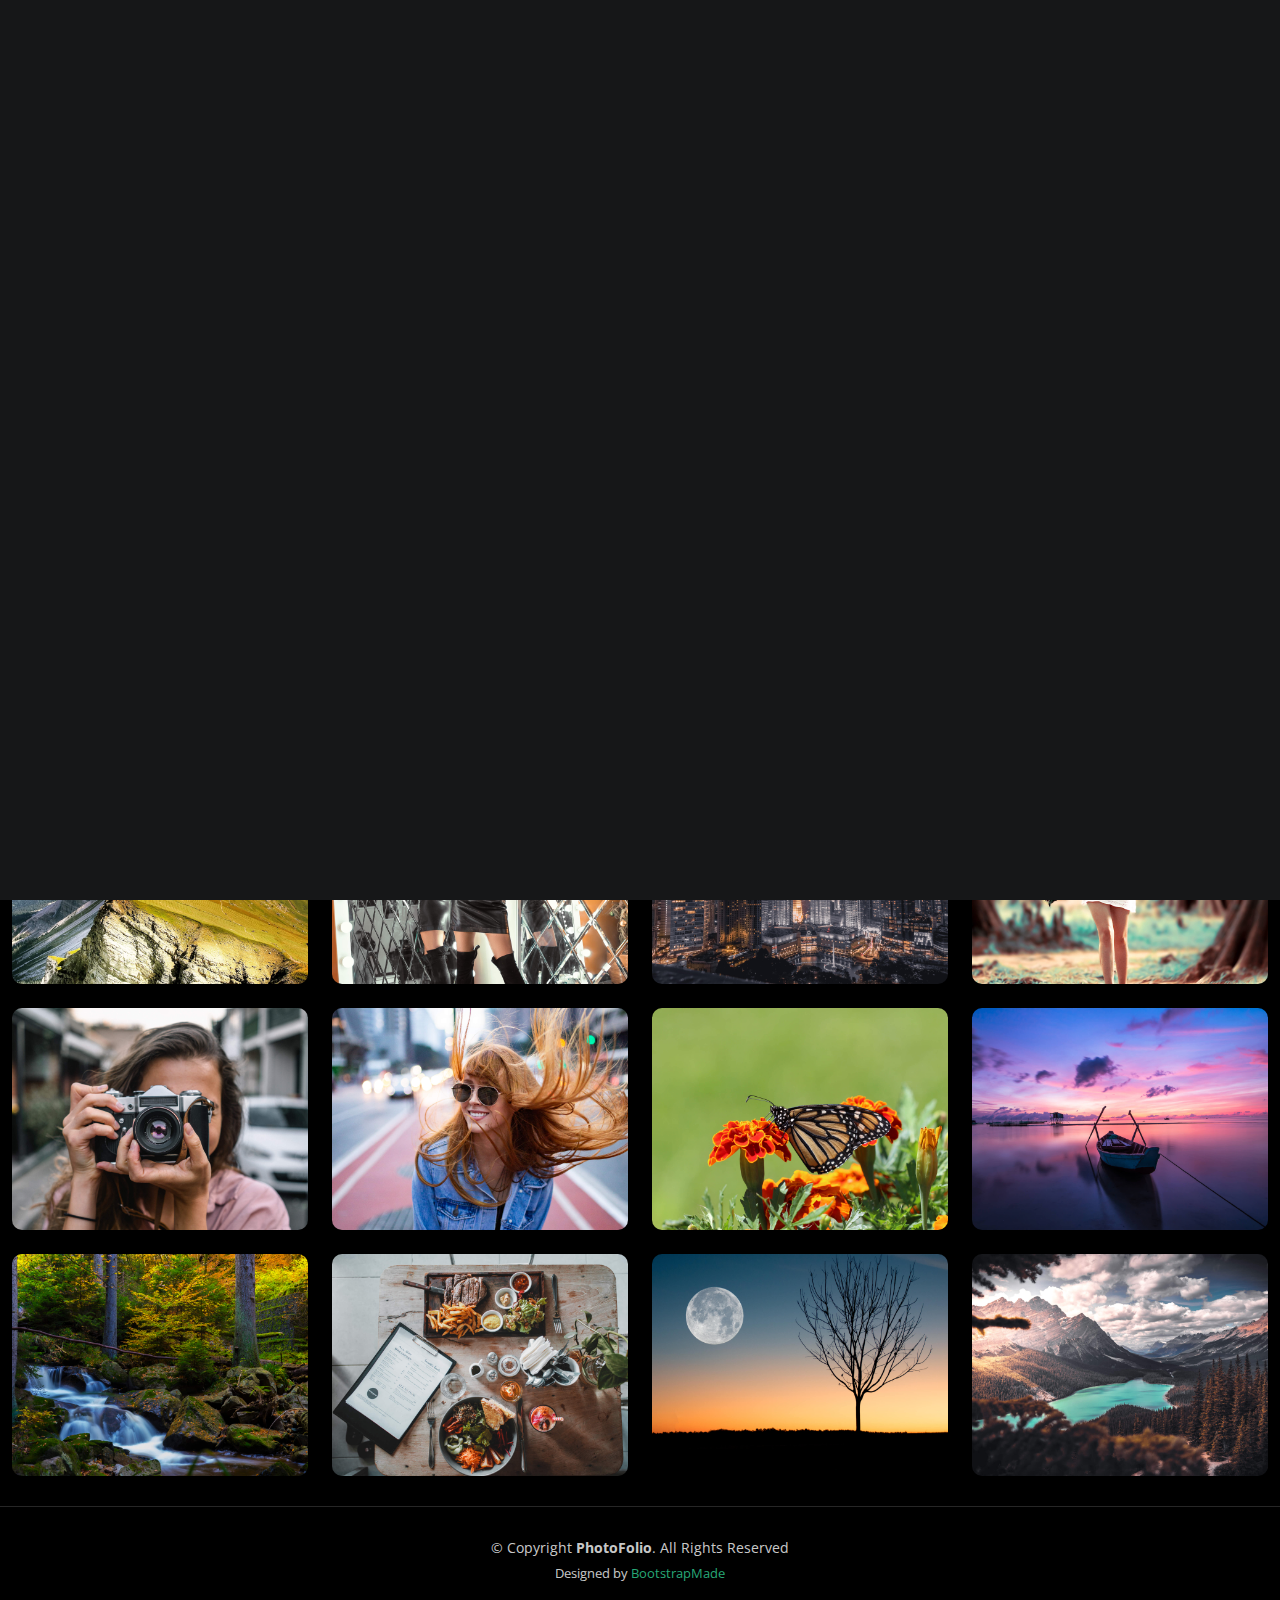
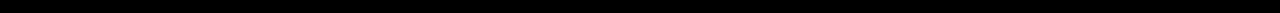
==== index.html @ 0086d8d6 "upload portfolio" ====
<!DOCTYPE html>
<html lang="en">

<head>
  <meta charset="utf-8">
  <meta content="width=device-width, initial-scale=1.0" name="viewport">

  <title>PhotoFolio Bootstrap Template - Index</title>
  <meta content="" name="description">
  <meta content="" name="keywords">

  <!-- Favicons -->
  <link href="assets/img/favicon.png" rel="icon">
  <link href="assets/img/apple-touch-icon.png" rel="apple-touch-icon">

  <!-- Google Fonts -->
  <link rel="preconnect" href="https://fonts.googleapis.com">
  <link rel="preconnect" href="https://fonts.gstatic.com" crossorigin>
  <link href="https://fonts.googleapis.com/css2?family=Open+Sans:ital,wght@0,300;0,400;0,500;0,600;0,700;1,300;1,400;1,600;1,700&family=Inter:ital,wght@0,300;0,400;0,500;0,600;0,700;1,300;1,400;1,500;1,600;1,700&family=Cardo:ital,wght@0,400;0,700;1,400&display=swap" rel="stylesheet">

  <!-- Vendor CSS Files -->
  <link href="assets/vendor/bootstrap/css/bootstrap.min.css" rel="stylesheet">
  <link href="assets/vendor/bootstrap-icons/bootstrap-icons.css" rel="stylesheet">
  <link href="assets/vendor/swiper/swiper-bundle.min.css" rel="stylesheet">
  <link href="assets/vendor/glightbox/css/glightbox.min.css" rel="stylesheet">
  <link href="assets/vendor/aos/aos.css" rel="stylesheet">

  <!-- Template Main CSS File -->
  <link href="assets/css/main.css" rel="stylesheet">

  <!-- =======================================================
  * Template Name: PhotoFolio
  * Template URL: https://bootstrapmade.com/photofolio-bootstrap-photography-website-template/
  * Updated: Mar 17 2024 with Bootstrap v5.3.3
  * Author: BootstrapMade.com
  * License: https://bootstrapmade.com/license/
  ======================================================== -->
</head>

<body>

  <!-- ======= Header ======= -->
  <header id="header" class="header d-flex align-items-center fixed-top">
    <div class="container-fluid d-flex align-items-center justify-content-between">

      <a href="index.html" class="logo d-flex align-items-center  me-auto me-lg-0">
        <!-- Uncomment the line below if you also wish to use an image logo -->
        <!-- <img src="assets/img/logo.png" alt=""> -->
        <i class="bi bi-camera"></i>
        <h1>PhotoFolio</h1>
      </a>

      <nav id="navbar" class="navbar">
        <ul>
          <li><a href="index.html" class="active">Home</a></li>
          <li><a href="about.html">About</a></li>
          <li class="dropdown"><a href="#"><span>Gallery</span> <i class="bi bi-chevron-down dropdown-indicator"></i></a>
            <ul>
              <li><a href="gallery.html">Nature</a></li>
              <li><a href="gallery.html">People</a></li>
              <li><a href="gallery.html">Architecture</a></li>
              <li><a href="gallery.html">Animals</a></li>
              <li><a href="gallery.html">Sports</a></li>
              <li><a href="gallery.html">Travel</a></li>
              <li class="dropdown"><a href="#"><span>Sub Menu</span> <i class="bi bi-chevron-down dropdown-indicator"></i></a>
                <ul>
                  <li><a href="#">Sub Menu 1</a></li>
                  <li><a href="#">Sub Menu 2</a></li>
                  <li><a href="#">Sub Menu 3</a></li>
                </ul>
              </li>
            </ul>
          </li>
          <li><a href="services.html">Services</a></li>
          <li><a href="contact.html">Contact</a></li>
        </ul>
      </nav><!-- .navbar -->

      <div class="header-social-links">
        <a href="#" class="twitter"><i class="bi bi-twitter"></i></a>
        <a href="#" class="facebook"><i class="bi bi-facebook"></i></a>
        <a href="#" class="instagram"><i class="bi bi-instagram"></i></a>
        <a href="#" class="linkedin"><i class="bi bi-linkedin"></i></i></a>
      </div>
      <i class="mobile-nav-toggle mobile-nav-show bi bi-list"></i>
      <i class="mobile-nav-toggle mobile-nav-hide d-none bi bi-x"></i>

    </div>
  </header><!-- End Header -->

  <!-- ======= Hero Section ======= -->
  <section id="hero" class="hero d-flex flex-column justify-content-center align-items-center" data-aos="fade" data-aos-delay="1500">
    <div class="container">
      <div class="row justify-content-center">
        <div class="col-lg-6 text-center">
          <h2>I'm <span>Jenny Wilson</span> a Professional Photographer from New York City</h2>
          <p>Blanditiis praesentium aliquam illum tempore incidunt debitis dolorem magni est deserunt sed qui libero. Qui voluptas amet.</p>
          <a href="contact.html" class="btn-get-started">Available for hire</a>
        </div>
      </div>
    </div>
  </section><!-- End Hero Section -->

  <main id="main" data-aos="fade" data-aos-delay="1500">

    <!-- ======= Gallery Section ======= -->
    <section id="gallery" class="gallery">
      <div class="container-fluid">

        <div class="row gy-4 justify-content-center">
          <div class="col-xl-3 col-lg-4 col-md-6">
            <div class="gallery-item h-100">
              <img src="assets/img/gallery/gallery-1.jpg" class="img-fluid" alt="">
              <div class="gallery-links d-flex align-items-center justify-content-center">
                <a href="assets/img/gallery/gallery-1.jpg" title="Gallery 1" class="glightbox preview-link"><i class="bi bi-arrows-angle-expand"></i></a>
                <a href="gallery-single.html" class="details-link"><i class="bi bi-link-45deg"></i></a>
              </div>
            </div>
          </div><!-- End Gallery Item -->
          <div class="col-xl-3 col-lg-4 col-md-6">
            <div class="gallery-item h-100">
              <img src="assets/img/gallery/gallery-2.jpg" class="img-fluid" alt="">
              <div class="gallery-links d-flex align-items-center justify-content-center">
                <a href="assets/img/gallery/gallery-2.jpg" title="Gallery 2" class="glightbox preview-link"><i class="bi bi-arrows-angle-expand"></i></a>
                <a href="gallery-single.html" class="details-link"><i class="bi bi-link-45deg"></i></a>
              </div>
            </div>
          </div><!-- End Gallery Item -->
          <div class="col-xl-3 col-lg-4 col-md-6">
            <div class="gallery-item h-100">
              <img src="assets/img/gallery/gallery-3.jpg" class="img-fluid" alt="">
              <div class="gallery-links d-flex align-items-center justify-content-center">
                <a href="assets/img/gallery/gallery-3.jpg" title="Gallery 3" class="glightbox preview-link"><i class="bi bi-arrows-angle-expand"></i></a>
                <a href="gallery-single.html" class="details-link"><i class="bi bi-link-45deg"></i></a>
              </div>
            </div>
          </div><!-- End Gallery Item -->
          <div class="col-xl-3 col-lg-4 col-md-6">
            <div class="gallery-item h-100">
              <img src="assets/img/gallery/gallery-4.jpg" class="img-fluid" alt="">
              <div class="gallery-links d-flex align-items-center justify-content-center">
                <a href="assets/img/gallery/gallery-4.jpg" title="Gallery 4" class="glightbox preview-link"><i class="bi bi-arrows-angle-expand"></i></a>
                <a href="gallery-single.html" class="details-link"><i class="bi bi-link-45deg"></i></a>
              </div>
            </div>
          </div><!-- End Gallery Item -->
          <div class="col-xl-3 col-lg-4 col-md-6">
            <div class="gallery-item h-100">
              <img src="assets/img/gallery/gallery-5.jpg" class="img-fluid" alt="">
              <div class="gallery-links d-flex align-items-center justify-content-center">
                <a href="assets/img/gallery/gallery-5.jpg" title="Gallery 5" class="glightbox preview-link"><i class="bi bi-arrows-angle-expand"></i></a>
                <a href="gallery-single.html" class="details-link"><i class="bi bi-link-45deg"></i></a>
              </div>
            </div>
          </div><!-- End Gallery Item -->
          <div class="col-xl-3 col-lg-4 col-md-6">
            <div class="gallery-item h-100">
              <img src="assets/img/gallery/gallery-6.jpg" class="img-fluid" alt="">
              <div class="gallery-links d-flex align-items-center justify-content-center">
                <a href="assets/img/gallery/gallery-6.jpg" title="Gallery 6" class="glightbox preview-link"><i class="bi bi-arrows-angle-expand"></i></a>
                <a href="gallery-single.html" class="details-link"><i class="bi bi-link-45deg"></i></a>
              </div>
            </div>
          </div><!-- End Gallery Item -->
          <div class="col-xl-3 col-lg-4 col-md-6">
            <div class="gallery-item h-100">
              <img src="assets/img/gallery/gallery-7.jpg" class="img-fluid" alt="">
              <div class="gallery-links d-flex align-items-center justify-content-center">
                <a href="assets/img/gallery/gallery-7.jpg" title="Gallery 7" class="glightbox preview-link"><i class="bi bi-arrows-angle-expand"></i></a>
                <a href="gallery-single.html" class="details-link"><i class="bi bi-link-45deg"></i></a>
              </div>
            </div>
          </div><!-- End Gallery Item -->
          <div class="col-xl-3 col-lg-4 col-md-6">
            <div class="gallery-item h-100">
              <img src="assets/img/gallery/gallery-8.jpg" class="img-fluid" alt="">
              <div class="gallery-links d-flex align-items-center justify-content-center">
                <a href="assets/img/gallery/gallery-8.jpg" title="Gallery 8" class="glightbox preview-link"><i class="bi bi-arrows-angle-expand"></i></a>
                <a href="gallery-single.html" class="details-link"><i class="bi bi-link-45deg"></i></a>
              </div>
            </div>
          </div><!-- End Gallery Item -->
          <div class="col-xl-3 col-lg-4 col-md-6">
            <div class="gallery-item h-100">
              <img src="assets/img/gallery/gallery-9.jpg" class="img-fluid" alt="">
              <div class="gallery-links d-flex align-items-center justify-content-center">
                <a href="assets/img/gallery/gallery-9.jpg" title="Gallery 9" class="glightbox preview-link"><i class="bi bi-arrows-angle-expand"></i></a>
                <a href="gallery-single.html" class="details-link"><i class="bi bi-link-45deg"></i></a>
              </div>
            </div>
          </div><!-- End Gallery Item -->
          <div class="col-xl-3 col-lg-4 col-md-6">
            <div class="gallery-item h-100">
              <img src="assets/img/gallery/gallery-10.jpg" class="img-fluid" alt="">
              <div class="gallery-links d-flex align-items-center justify-content-center">
                <a href="assets/img/gallery/gallery-10.jpg" title="Gallery 10" class="glightbox preview-link"><i class="bi bi-arrows-angle-expand"></i></a>
                <a href="gallery-single.html" class="details-link"><i class="bi bi-link-45deg"></i></a>
              </div>
            </div>
          </div><!-- End Gallery Item -->
          <div class="col-xl-3 col-lg-4 col-md-6">
            <div class="gallery-item h-100">
              <img src="assets/img/gallery/gallery-11.jpg" class="img-fluid" alt="">
              <div class="gallery-links d-flex align-items-center justify-content-center">
                <a href="assets/img/gallery/gallery-11.jpg" title="Gallery 11" class="glightbox preview-link"><i class="bi bi-arrows-angle-expand"></i></a>
                <a href="gallery-single.html" class="details-link"><i class="bi bi-link-45deg"></i></a>
              </div>
            </div>
          </div><!-- End Gallery Item -->
          <div class="col-xl-3 col-lg-4 col-md-6">
            <div class="gallery-item h-100">
              <img src="assets/img/gallery/gallery-12.jpg" class="img-fluid" alt="">
              <div class="gallery-links d-flex align-items-center justify-content-center">
                <a href="assets/img/gallery/gallery-12.jpg" title="Gallery 12" class="glightbox preview-link"><i class="bi bi-arrows-angle-expand"></i></a>
                <a href="gallery-single.html" class="details-link"><i class="bi bi-link-45deg"></i></a>
              </div>
            </div>
          </div><!-- End Gallery Item -->
          <div class="col-xl-3 col-lg-4 col-md-6">
            <div class="gallery-item h-100">
              <img src="assets/img/gallery/gallery-13.jpg" class="img-fluid" alt="">
              <div class="gallery-links d-flex align-items-center justify-content-center">
                <a href="assets/img/gallery/gallery-13.jpg" title="Gallery 13" class="glightbox preview-link"><i class="bi bi-arrows-angle-expand"></i></a>
                <a href="gallery-single.html" class="details-link"><i class="bi bi-link-45deg"></i></a>
              </div>
            </div>
          </div><!-- End Gallery Item -->
          <div class="col-xl-3 col-lg-4 col-md-6">
            <div class="gallery-item h-100">
              <img src="assets/img/gallery/gallery-14.jpg" class="img-fluid" alt="">
              <div class="gallery-links d-flex align-items-center justify-content-center">
                <a href="assets/img/gallery/gallery-14.jpg" title="Gallery 14" class="glightbox preview-link"><i class="bi bi-arrows-angle-expand"></i></a>
                <a href="gallery-single.html" class="details-link"><i class="bi bi-link-45deg"></i></a>
              </div>
            </div>
          </div><!-- End Gallery Item -->
          <div class="col-xl-3 col-lg-4 col-md-6">
            <div class="gallery-item h-100">
              <img src="assets/img/gallery/gallery-15.jpg" class="img-fluid" alt="">
              <div class="gallery-links d-flex align-items-center justify-content-center">
                <a href="assets/img/gallery/gallery-15.jpg" title="Gallery 15" class="glightbox preview-link"><i class="bi bi-arrows-angle-expand"></i></a>
                <a href="gallery-single.html" class="details-link"><i class="bi bi-link-45deg"></i></a>
              </div>
            </div>
          </div><!-- End Gallery Item -->
          <div class="col-xl-3 col-lg-4 col-md-6">
            <div class="gallery-item h-100">
              <img src="assets/img/gallery/gallery-16.jpg" class="img-fluid" alt="">
              <div class="gallery-links d-flex align-items-center justify-content-center">
                <a href="assets/img/gallery/gallery-16.jpg" title="Gallery 16" class="glightbox preview-link"><i class="bi bi-arrows-angle-expand"></i></a>
                <a href="gallery-single.html" class="details-link"><i class="bi bi-link-45deg"></i></a>
              </div>
            </div>
          </div><!-- End Gallery Item -->

        </div>

      </div>
    </section><!-- End Gallery Section -->

  </main><!-- End #main -->

  <!-- ======= Footer ======= -->
  <footer id="footer" class="footer">
    <div class="container">
      <div class="copyright">
        &copy; Copyright <strong><span>PhotoFolio</span></strong>. All Rights Reserved
      </div>
      <div class="credits">
        <!-- All the links in the footer should remain intact. -->
        <!-- You can delete the links only if you purchased the pro version. -->
        <!-- Licensing information: https://bootstrapmade.com/license/ -->
        <!-- Purchase the pro version with working PHP/AJAX contact form: https://bootstrapmade.com/photofolio-bootstrap-photography-website-template/ -->
        Designed by <a href="https://bootstrapmade.com/">BootstrapMade</a>
      </div>
    </div>
  </footer><!-- End Footer -->

  <a href="#" class="scroll-top d-flex align-items-center justify-content-center"><i class="bi bi-arrow-up-short"></i></a>

  <div id="preloader">
    <div class="line"></div>
  </div>

  <!-- Vendor JS Files -->
  <script src="assets/vendor/bootstrap/js/bootstrap.bundle.min.js"></script>
  <script src="assets/vendor/swiper/swiper-bundle.min.js"></script>
  <script src="assets/vendor/glightbox/js/glightbox.min.js"></script>
  <script src="assets/vendor/aos/aos.js"></script>
  <script src="assets/vendor/php-email-form/validate.js"></script>

  <!-- Template Main JS File -->
  <script src="assets/js/main.js"></script>

</body>

</html>
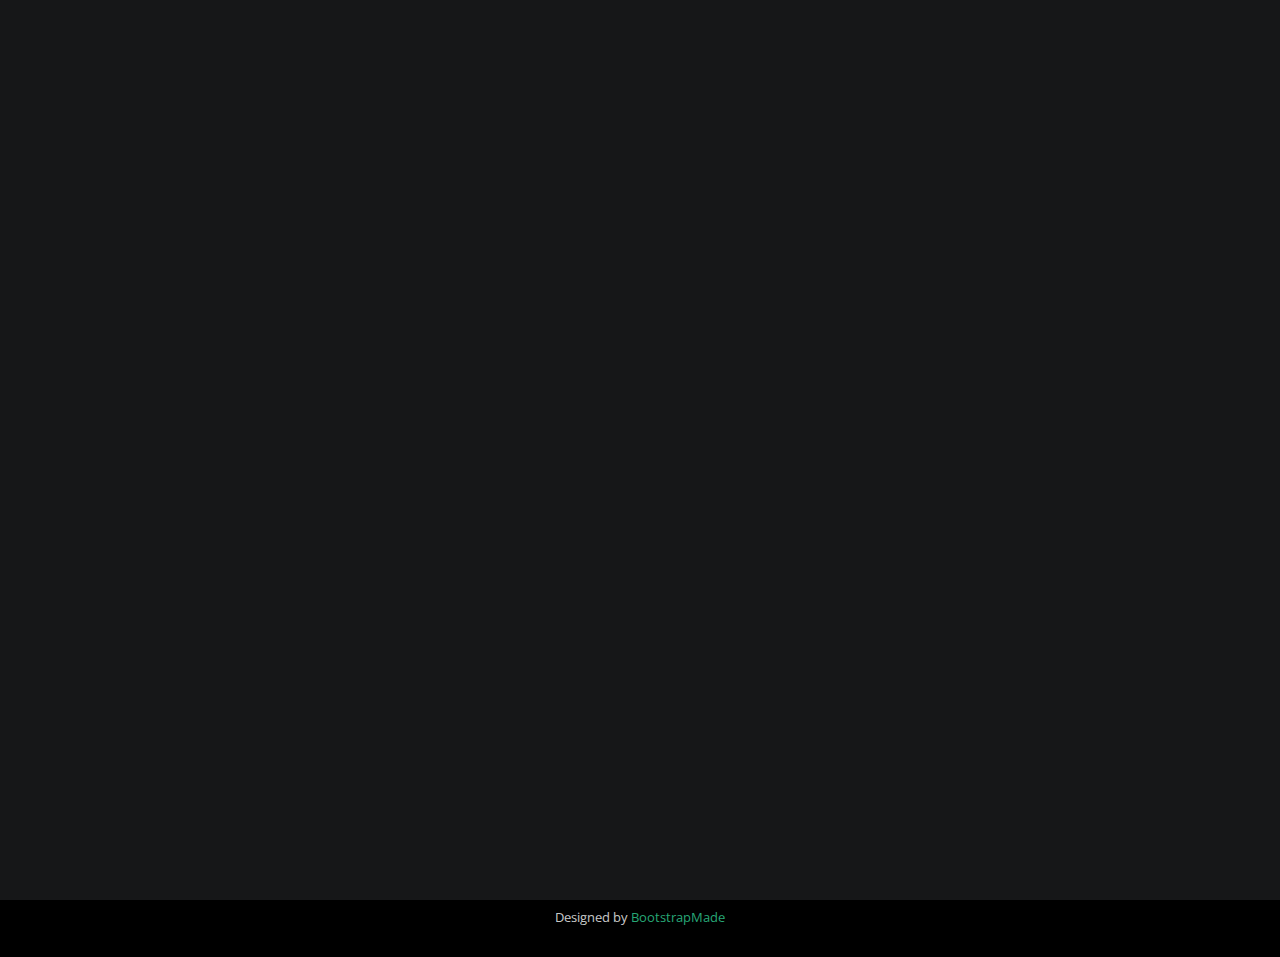
==== commit c7be7cd8: "replace home imgs" ====
--- a/index.html
+++ b/index.html
@@ -110,149 +110,75 @@
         <div class="row gy-4 justify-content-center">
           <div class="col-xl-3 col-lg-4 col-md-6">
             <div class="gallery-item h-100">
-              <img src="assets/img/gallery/gallery-1.jpg" class="img-fluid" alt="">
-              <div class="gallery-links d-flex align-items-center justify-content-center">
-                <a href="assets/img/gallery/gallery-1.jpg" title="Gallery 1" class="glightbox preview-link"><i class="bi bi-arrows-angle-expand"></i></a>
-                <a href="gallery-single.html" class="details-link"><i class="bi bi-link-45deg"></i></a>
-              </div>
-            </div>
-          </div><!-- End Gallery Item -->
-          <div class="col-xl-3 col-lg-4 col-md-6">
-            <div class="gallery-item h-100">
-              <img src="assets/img/gallery/gallery-2.jpg" class="img-fluid" alt="">
-              <div class="gallery-links d-flex align-items-center justify-content-center">
-                <a href="assets/img/gallery/gallery-2.jpg" title="Gallery 2" class="glightbox preview-link"><i class="bi bi-arrows-angle-expand"></i></a>
-                <a href="gallery-single.html" class="details-link"><i class="bi bi-link-45deg"></i></a>
-              </div>
-            </div>
-          </div><!-- End Gallery Item -->
-          <div class="col-xl-3 col-lg-4 col-md-6">
-            <div class="gallery-item h-100">
-              <img src="assets/img/gallery/gallery-3.jpg" class="img-fluid" alt="">
-              <div class="gallery-links d-flex align-items-center justify-content-center">
-                <a href="assets/img/gallery/gallery-3.jpg" title="Gallery 3" class="glightbox preview-link"><i class="bi bi-arrows-angle-expand"></i></a>
-                <a href="gallery-single.html" class="details-link"><i class="bi bi-link-45deg"></i></a>
-              </div>
-            </div>
-          </div><!-- End Gallery Item -->
-          <div class="col-xl-3 col-lg-4 col-md-6">
-            <div class="gallery-item h-100">
-              <img src="assets/img/gallery/gallery-4.jpg" class="img-fluid" alt="">
-              <div class="gallery-links d-flex align-items-center justify-content-center">
-                <a href="assets/img/gallery/gallery-4.jpg" title="Gallery 4" class="glightbox preview-link"><i class="bi bi-arrows-angle-expand"></i></a>
-                <a href="gallery-single.html" class="details-link"><i class="bi bi-link-45deg"></i></a>
-              </div>
-            </div>
-          </div><!-- End Gallery Item -->
-          <div class="col-xl-3 col-lg-4 col-md-6">
-            <div class="gallery-item h-100">
-              <img src="assets/img/gallery/gallery-5.jpg" class="img-fluid" alt="">
-              <div class="gallery-links d-flex align-items-center justify-content-center">
-                <a href="assets/img/gallery/gallery-5.jpg" title="Gallery 5" class="glightbox preview-link"><i class="bi bi-arrows-angle-expand"></i></a>
-                <a href="gallery-single.html" class="details-link"><i class="bi bi-link-45deg"></i></a>
-              </div>
-            </div>
-          </div><!-- End Gallery Item -->
-          <div class="col-xl-3 col-lg-4 col-md-6">
-            <div class="gallery-item h-100">
-              <img src="assets/img/gallery/gallery-6.jpg" class="img-fluid" alt="">
-              <div class="gallery-links d-flex align-items-center justify-content-center">
-                <a href="assets/img/gallery/gallery-6.jpg" title="Gallery 6" class="glightbox preview-link"><i class="bi bi-arrows-angle-expand"></i></a>
-                <a href="gallery-single.html" class="details-link"><i class="bi bi-link-45deg"></i></a>
-              </div>
-            </div>
-          </div><!-- End Gallery Item -->
-          <div class="col-xl-3 col-lg-4 col-md-6">
-            <div class="gallery-item h-100">
-              <img src="assets/img/gallery/gallery-7.jpg" class="img-fluid" alt="">
-              <div class="gallery-links d-flex align-items-center justify-content-center">
-                <a href="assets/img/gallery/gallery-7.jpg" title="Gallery 7" class="glightbox preview-link"><i class="bi bi-arrows-angle-expand"></i></a>
-                <a href="gallery-single.html" class="details-link"><i class="bi bi-link-45deg"></i></a>
-              </div>
-            </div>
-          </div><!-- End Gallery Item -->
-          <div class="col-xl-3 col-lg-4 col-md-6">
-            <div class="gallery-item h-100">
-              <img src="assets/img/gallery/gallery-8.jpg" class="img-fluid" alt="">
-              <div class="gallery-links d-flex align-items-center justify-content-center">
-                <a href="assets/img/gallery/gallery-8.jpg" title="Gallery 8" class="glightbox preview-link"><i class="bi bi-arrows-angle-expand"></i></a>
-                <a href="gallery-single.html" class="details-link"><i class="bi bi-link-45deg"></i></a>
-              </div>
-            </div>
-          </div><!-- End Gallery Item -->
-          <div class="col-xl-3 col-lg-4 col-md-6">
-            <div class="gallery-item h-100">
-              <img src="assets/img/gallery/gallery-9.jpg" class="img-fluid" alt="">
-              <div class="gallery-links d-flex align-items-center justify-content-center">
-                <a href="assets/img/gallery/gallery-9.jpg" title="Gallery 9" class="glightbox preview-link"><i class="bi bi-arrows-angle-expand"></i></a>
-                <a href="gallery-single.html" class="details-link"><i class="bi bi-link-45deg"></i></a>
-              </div>
-            </div>
-          </div><!-- End Gallery Item -->
-          <div class="col-xl-3 col-lg-4 col-md-6">
-            <div class="gallery-item h-100">
-              <img src="assets/img/gallery/gallery-10.jpg" class="img-fluid" alt="">
-              <div class="gallery-links d-flex align-items-center justify-content-center">
-                <a href="assets/img/gallery/gallery-10.jpg" title="Gallery 10" class="glightbox preview-link"><i class="bi bi-arrows-angle-expand"></i></a>
-                <a href="gallery-single.html" class="details-link"><i class="bi bi-link-45deg"></i></a>
-              </div>
-            </div>
-          </div><!-- End Gallery Item -->
-          <div class="col-xl-3 col-lg-4 col-md-6">
-            <div class="gallery-item h-100">
-              <img src="assets/img/gallery/gallery-11.jpg" class="img-fluid" alt="">
-              <div class="gallery-links d-flex align-items-center justify-content-center">
-                <a href="assets/img/gallery/gallery-11.jpg" title="Gallery 11" class="glightbox preview-link"><i class="bi bi-arrows-angle-expand"></i></a>
-                <a href="gallery-single.html" class="details-link"><i class="bi bi-link-45deg"></i></a>
-              </div>
-            </div>
-          </div><!-- End Gallery Item -->
-          <div class="col-xl-3 col-lg-4 col-md-6">
-            <div class="gallery-item h-100">
-              <img src="assets/img/gallery/gallery-12.jpg" class="img-fluid" alt="">
-              <div class="gallery-links d-flex align-items-center justify-content-center">
-                <a href="assets/img/gallery/gallery-12.jpg" title="Gallery 12" class="glightbox preview-link"><i class="bi bi-arrows-angle-expand"></i></a>
-                <a href="gallery-single.html" class="details-link"><i class="bi bi-link-45deg"></i></a>
-              </div>
-            </div>
-          </div><!-- End Gallery Item -->
-          <div class="col-xl-3 col-lg-4 col-md-6">
-            <div class="gallery-item h-100">
-              <img src="assets/img/gallery/gallery-13.jpg" class="img-fluid" alt="">
-              <div class="gallery-links d-flex align-items-center justify-content-center">
-                <a href="assets/img/gallery/gallery-13.jpg" title="Gallery 13" class="glightbox preview-link"><i class="bi bi-arrows-angle-expand"></i></a>
-                <a href="gallery-single.html" class="details-link"><i class="bi bi-link-45deg"></i></a>
-              </div>
-            </div>
-          </div><!-- End Gallery Item -->
-          <div class="col-xl-3 col-lg-4 col-md-6">
-            <div class="gallery-item h-100">
-              <img src="assets/img/gallery/gallery-14.jpg" class="img-fluid" alt="">
-              <div class="gallery-links d-flex align-items-center justify-content-center">
-                <a href="assets/img/gallery/gallery-14.jpg" title="Gallery 14" class="glightbox preview-link"><i class="bi bi-arrows-angle-expand"></i></a>
-                <a href="gallery-single.html" class="details-link"><i class="bi bi-link-45deg"></i></a>
-              </div>
-            </div>
-          </div><!-- End Gallery Item -->
-          <div class="col-xl-3 col-lg-4 col-md-6">
-            <div class="gallery-item h-100">
-              <img src="assets/img/gallery/gallery-15.jpg" class="img-fluid" alt="">
-              <div class="gallery-links d-flex align-items-center justify-content-center">
-                <a href="assets/img/gallery/gallery-15.jpg" title="Gallery 15" class="glightbox preview-link"><i class="bi bi-arrows-angle-expand"></i></a>
-                <a href="gallery-single.html" class="details-link"><i class="bi bi-link-45deg"></i></a>
-              </div>
-            </div>
-          </div><!-- End Gallery Item -->
-          <div class="col-xl-3 col-lg-4 col-md-6">
-            <div class="gallery-item h-100">
-              <img src="assets/img/gallery/gallery-16.jpg" class="img-fluid" alt="">
-              <div class="gallery-links d-flex align-items-center justify-content-center">
-                <a href="assets/img/gallery/gallery-16.jpg" title="Gallery 16" class="glightbox preview-link"><i class="bi bi-arrows-angle-expand"></i></a>
-                <a href="gallery-single.html" class="details-link"><i class="bi bi-link-45deg"></i></a>
-              </div>
-            </div>
-          </div><!-- End Gallery Item -->
-
+              <img src="assets/img/thumbnails/Screenshot 2024-05-14 102337.png" class="img-fluid" alt="">
+              <div class="gallery-links d-flex align-items-center justify-content-center">
+                <a href="assets/img/thumbnails/Screenshot 2024-05-14 102337.png" title="Gallery 1" class="glightbox preview-link"><i class="bi bi-arrows-angle-expand"></i></a>
+                <a href="gallery-single.html" class="details-link"><i class="bi bi-link-45deg"></i></a>
+              </div>
+            </div>
+          </div><!-- End Gallery Item -->
+          <div class="col-xl-3 col-lg-4 col-md-6">
+            <div class="gallery-item h-100">
+              <img src="assets/img/thumbnails/Screenshot 2024-05-14 102435.png" class="img-fluid" alt="">
+              <div class="gallery-links d-flex align-items-center justify-content-center">
+                <a href="assets/img/thumbnails/Screenshot 2024-05-14 102435.png" title="Gallery 2" class="glightbox preview-link"><i class="bi bi-arrows-angle-expand"></i></a>
+                <a href="gallery-single.html" class="details-link"><i class="bi bi-link-45deg"></i></a>
+              </div>
+            </div>
+          </div><!-- End Gallery Item -->
+          <div class="col-xl-3 col-lg-4 col-md-6">
+            <div class="gallery-item h-100">
+              <img src="assets/img/thumbnails/fox.png" class="img-fluid" alt="">
+              <div class="gallery-links d-flex align-items-center justify-content-center">
+                <a href="assets/img/thumbnails/fox.png" title="Gallery 3" class="glightbox preview-link"><i class="bi bi-arrows-angle-expand"></i></a>
+                <a href="gallery-single.html" class="details-link"><i class="bi bi-link-45deg"></i></a>
+              </div>
+            </div>
+          </div><!-- End Gallery Item -->
+          <div class="col-xl-3 col-lg-4 col-md-6">
+            <div class="gallery-item h-100">
+              <img src="assets/img/thumbnails/Screenshot 2024-05-14 102752.png" class="img-fluid" alt="">
+              <div class="gallery-links d-flex align-items-center justify-content-center">
+                <a href="assets/img/thumbnails/Screenshot 2024-05-14 102752.png" title="Gallery 4" class="glightbox preview-link"><i class="bi bi-arrows-angle-expand"></i></a>
+                <a href="gallery-single.html" class="details-link"><i class="bi bi-link-45deg"></i></a>
+              </div>
+            </div>
+          </div><!-- End Gallery Item -->
+          <div class="col-xl-3 col-lg-4 col-md-6">
+            <div class="gallery-item h-100">
+              <img src="assets/img/thumbnails/Screenshot 2024-05-14 102820.png" class="img-fluid" alt="">
+              <div class="gallery-links d-flex align-items-center justify-content-center">
+                <a href="assets/img/thumbnails/Screenshot 2024-05-14 102820.png" title="Gallery 5" class="glightbox preview-link"><i class="bi bi-arrows-angle-expand"></i></a>
+                <a href="gallery-single.html" class="details-link"><i class="bi bi-link-45deg"></i></a>
+              </div>
+            </div>
+          </div><!-- End Gallery Item -->
+          <div class="col-xl-3 col-lg-4 col-md-6">
+            <div class="gallery-item h-100">
+              <img src="assets/img/thumbnails/Screenshot 2024-05-14 102848.png" class="img-fluid" alt="">
+              <div class="gallery-links d-flex align-items-center justify-content-center">
+                <a href="assets/img/thumbnails/Screenshot 2024-05-14 102848.png" title="Gallery 6" class="glightbox preview-link"><i class="bi bi-arrows-angle-expand"></i></a>
+                <a href="gallery-single.html" class="details-link"><i class="bi bi-link-45deg"></i></a>
+              </div>
+            </div>
+          </div><!-- End Gallery Item -->
+          <div class="col-xl-3 col-lg-4 col-md-6">
+            <div class="gallery-item h-100">
+              <img src="assets/img/thumbnails/Screenshot 2024-05-14 102910.png" class="img-fluid" alt="">
+              <div class="gallery-links d-flex align-items-center justify-content-center">
+                <a href="assets/img/thumbnails/Screenshot 2024-05-14 102910.png" title="Gallery 7" class="glightbox preview-link"><i class="bi bi-arrows-angle-expand"></i></a>
+                <a href="gallery-single.html" class="details-link"><i class="bi bi-link-45deg"></i></a>
+              </div>
+            </div>
+          </div><!-- End Gallery Item -->
+          <div class="col-xl-3 col-lg-4 col-md-6">
+            <div class="gallery-item h-100">
+              <img src="assets/img/thumbnails/Screenshot 2024-05-14 103021.png" class="img-fluid" alt="">
+              <div class="gallery-links d-flex align-items-center justify-content-center">
+                <a href="assets/img/thumbnails/Screenshot 2024-05-14 103021.png" title="Gallery 8" class="glightbox preview-link"><i class="bi bi-arrows-angle-expand"></i></a>
+                <a href="gallery-single.html" class="details-link"><i class="bi bi-link-45deg"></i></a>
+              </div>
+            </div>
         </div>
 
       </div>
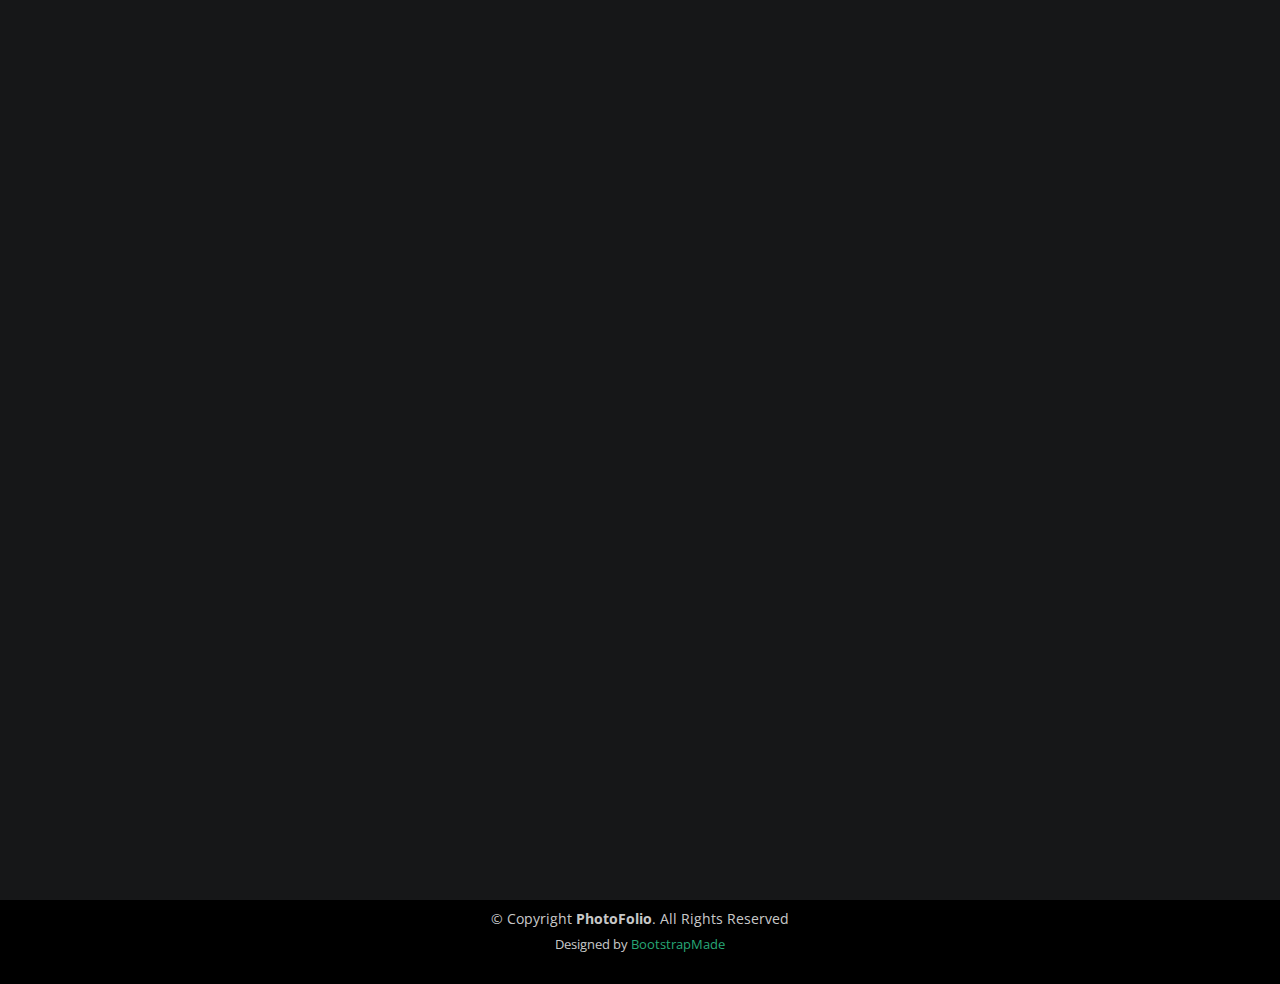
==== commit d4fafac2: "done" ====
--- a/index.html
+++ b/index.html
@@ -54,24 +54,6 @@
         <ul>
           <li><a href="index.html" class="active">Home</a></li>
           <li><a href="about.html">About</a></li>
-          <li class="dropdown"><a href="#"><span>Gallery</span> <i class="bi bi-chevron-down dropdown-indicator"></i></a>
-            <ul>
-              <li><a href="gallery.html">Nature</a></li>
-              <li><a href="gallery.html">People</a></li>
-              <li><a href="gallery.html">Architecture</a></li>
-              <li><a href="gallery.html">Animals</a></li>
-              <li><a href="gallery.html">Sports</a></li>
-              <li><a href="gallery.html">Travel</a></li>
-              <li class="dropdown"><a href="#"><span>Sub Menu</span> <i class="bi bi-chevron-down dropdown-indicator"></i></a>
-                <ul>
-                  <li><a href="#">Sub Menu 1</a></li>
-                  <li><a href="#">Sub Menu 2</a></li>
-                  <li><a href="#">Sub Menu 3</a></li>
-                </ul>
-              </li>
-            </ul>
-          </li>
-          <li><a href="services.html">Services</a></li>
           <li><a href="contact.html">Contact</a></li>
         </ul>
       </nav><!-- .navbar -->
@@ -93,9 +75,9 @@
     <div class="container">
       <div class="row justify-content-center">
         <div class="col-lg-6 text-center">
-          <h2>I'm <span>Jenny Wilson</span> a Professional Photographer from New York City</h2>
-          <p>Blanditiis praesentium aliquam illum tempore incidunt debitis dolorem magni est deserunt sed qui libero. Qui voluptas amet.</p>
-          <a href="contact.html" class="btn-get-started">Available for hire</a>
+          <h2>I'm <span>Jon Ayala</span> a Photographer and Novice Web Designer from New Jersey</h2>
+          <p>I am avalibe for hire as a photographer I prioritize sports photography but I can do all types Just reach out. The button below will take you to my photography website.</p>
+          <a href="https://jonathana278.github.io/AAAVisuals/" class="btn-get-started">Available for hire</a>
         </div>
       </div>
     </div>
@@ -105,7 +87,7 @@
 
     <!-- ======= Gallery Section ======= -->
     <section id="gallery" class="gallery">
-      <div class="container-fluid">
+      <div class="container-fluid"> 
 
         <div class="row gy-4 justify-content-center">
           <div class="col-xl-3 col-lg-4 col-md-6">
@@ -113,7 +95,7 @@
               <img src="assets/img/thumbnails/Screenshot 2024-05-14 102337.png" class="img-fluid" alt="">
               <div class="gallery-links d-flex align-items-center justify-content-center">
                 <a href="assets/img/thumbnails/Screenshot 2024-05-14 102337.png" title="Gallery 1" class="glightbox preview-link"><i class="bi bi-arrows-angle-expand"></i></a>
-                <a href="gallery-single.html" class="details-link"><i class="bi bi-link-45deg"></i></a>
+                <a href="https://jonathana278.github.io/Calender/" class="details-link"><i class="bi bi-link-45deg"></i></a>
               </div>
             </div>
           </div><!-- End Gallery Item -->
@@ -122,7 +104,7 @@
               <img src="assets/img/thumbnails/Screenshot 2024-05-14 102435.png" class="img-fluid" alt="">
               <div class="gallery-links d-flex align-items-center justify-content-center">
                 <a href="assets/img/thumbnails/Screenshot 2024-05-14 102435.png" title="Gallery 2" class="glightbox preview-link"><i class="bi bi-arrows-angle-expand"></i></a>
-                <a href="gallery-single.html" class="details-link"><i class="bi bi-link-45deg"></i></a>
+                <a href="https://jonathana278.github.io/SchoolSchedule/" class="details-link"><i class="bi bi-link-45deg"></i></a>
               </div>
             </div>
           </div><!-- End Gallery Item -->
@@ -131,7 +113,7 @@
               <img src="assets/img/thumbnails/fox.png" class="img-fluid" alt="">
               <div class="gallery-links d-flex align-items-center justify-content-center">
                 <a href="assets/img/thumbnails/fox.png" title="Gallery 3" class="glightbox preview-link"><i class="bi bi-arrows-angle-expand"></i></a>
-                <a href="gallery-single.html" class="details-link"><i class="bi bi-link-45deg"></i></a>
+                <a href="https://jonathana278.github.io/ExoticAnimal/" class="details-link"><i class="bi bi-link-45deg"></i></a>
               </div>
             </div>
           </div><!-- End Gallery Item -->
@@ -140,7 +122,7 @@
               <img src="assets/img/thumbnails/Screenshot 2024-05-14 102752.png" class="img-fluid" alt="">
               <div class="gallery-links d-flex align-items-center justify-content-center">
                 <a href="assets/img/thumbnails/Screenshot 2024-05-14 102752.png" title="Gallery 4" class="glightbox preview-link"><i class="bi bi-arrows-angle-expand"></i></a>
-                <a href="gallery-single.html" class="details-link"><i class="bi bi-link-45deg"></i></a>
+                <a href="https://jonathana278.github.io/AnimistaProject/" class="details-link"><i class="bi bi-link-45deg"></i></a>
               </div>
             </div>
           </div><!-- End Gallery Item -->
@@ -149,7 +131,7 @@
               <img src="assets/img/thumbnails/Screenshot 2024-05-14 102820.png" class="img-fluid" alt="">
               <div class="gallery-links d-flex align-items-center justify-content-center">
                 <a href="assets/img/thumbnails/Screenshot 2024-05-14 102820.png" title="Gallery 5" class="glightbox preview-link"><i class="bi bi-arrows-angle-expand"></i></a>
-                <a href="gallery-single.html" class="details-link"><i class="bi bi-link-45deg"></i></a>
+                <a href="https://jonathana278.github.io/MenuWireframe/" class="details-link"><i class="bi bi-link-45deg"></i></a>
               </div>
             </div>
           </div><!-- End Gallery Item -->
@@ -158,7 +140,7 @@
               <img src="assets/img/thumbnails/Screenshot 2024-05-14 102848.png" class="img-fluid" alt="">
               <div class="gallery-links d-flex align-items-center justify-content-center">
                 <a href="assets/img/thumbnails/Screenshot 2024-05-14 102848.png" title="Gallery 6" class="glightbox preview-link"><i class="bi bi-arrows-angle-expand"></i></a>
-                <a href="gallery-single.html" class="details-link"><i class="bi bi-link-45deg"></i></a>
+                <a href="https://jonathana278.github.io/BootstrapGrid/" class="details-link"><i class="bi bi-link-45deg"></i></a>
               </div>
             </div>
           </div><!-- End Gallery Item -->
@@ -167,7 +149,7 @@
               <img src="assets/img/thumbnails/Screenshot 2024-05-14 102910.png" class="img-fluid" alt="">
               <div class="gallery-links d-flex align-items-center justify-content-center">
                 <a href="assets/img/thumbnails/Screenshot 2024-05-14 102910.png" title="Gallery 7" class="glightbox preview-link"><i class="bi bi-arrows-angle-expand"></i></a>
-                <a href="gallery-single.html" class="details-link"><i class="bi bi-link-45deg"></i></a>
+                <a href="https://jonathana278.github.io/NavbarChallenge/" class="details-link"><i class="bi bi-link-45deg"></i></a>
               </div>
             </div>
           </div><!-- End Gallery Item -->
@@ -176,7 +158,7 @@
               <img src="assets/img/thumbnails/Screenshot 2024-05-14 103021.png" class="img-fluid" alt="">
               <div class="gallery-links d-flex align-items-center justify-content-center">
                 <a href="assets/img/thumbnails/Screenshot 2024-05-14 103021.png" title="Gallery 8" class="glightbox preview-link"><i class="bi bi-arrows-angle-expand"></i></a>
-                <a href="gallery-single.html" class="details-link"><i class="bi bi-link-45deg"></i></a>
+                <a href="https://jonathana278.github.io/TCA-3/" class="details-link"><i class="bi bi-link-45deg"></i></a>
               </div>
             </div>
         </div>
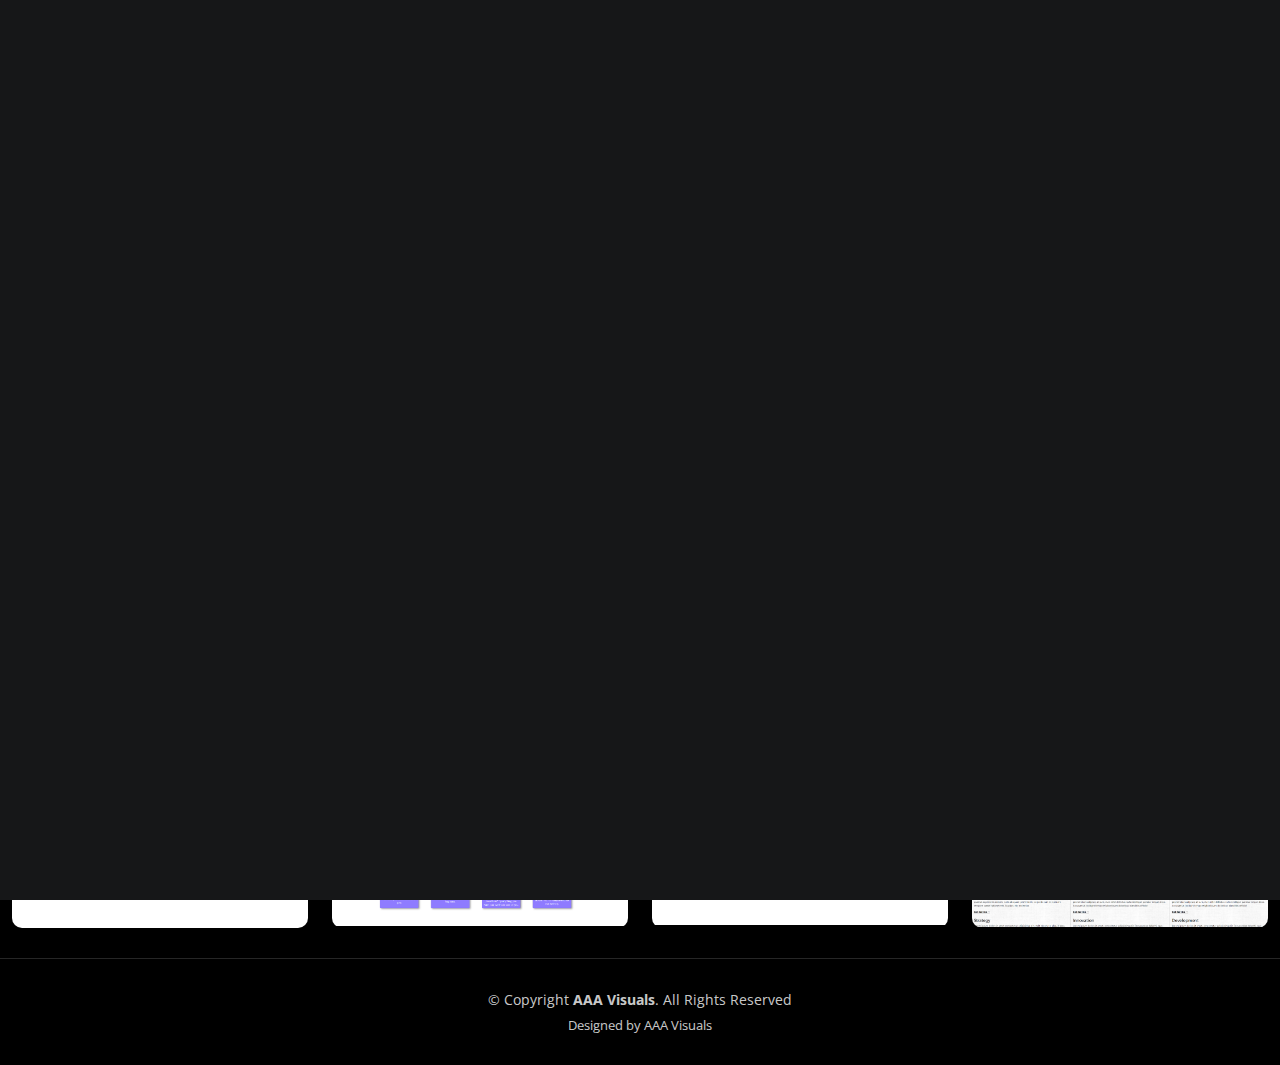
==== commit ff5e2ac7: "dadwad" ====
--- a/index.html
+++ b/index.html
@@ -46,8 +46,7 @@
       <a href="index.html" class="logo d-flex align-items-center  me-auto me-lg-0">
         <!-- Uncomment the line below if you also wish to use an image logo -->
         <!-- <img src="assets/img/logo.png" alt=""> -->
-        <i class="bi bi-camera"></i>
-        <h1>PhotoFolio</h1>
+        <img src="assets/img/Jon Ayala (4).png" alt="">
       </a>
 
       <nav id="navbar" class="navbar">
@@ -76,7 +75,9 @@
       <div class="row justify-content-center">
         <div class="col-lg-6 text-center">
           <h2>I'm <span>Jon Ayala</span> a Photographer and Novice Web Designer from New Jersey</h2>
-          <p>I am avalibe for hire as a photographer I prioritize sports photography but I can do all types Just reach out. The button below will take you to my photography website.</p>
+          <p>I am available for hire as a photographer! While I specialize in sports photography, I am experienced and capable of capturing all types of moments, from events and portraits to landscapes and beyond. If you’re interested in working with me, feel free to reach out—I’d love to discuss your project.
+
+            Click the button below to visit my photography website and explore my portfolio!</p>
           <a href="https://jonathana278.github.io/AAAVisuals/" class="btn-get-started">Available for hire</a>
         </div>
       </div>
@@ -172,14 +173,14 @@
   <footer id="footer" class="footer">
     <div class="container">
       <div class="copyright">
-        &copy; Copyright <strong><span>PhotoFolio</span></strong>. All Rights Reserved
+        &copy; Copyright <strong><span>AAA Visuals</span></strong>. All Rights Reserved
       </div>
       <div class="credits">
         <!-- All the links in the footer should remain intact. -->
         <!-- You can delete the links only if you purchased the pro version. -->
         <!-- Licensing information: https://bootstrapmade.com/license/ -->
         <!-- Purchase the pro version with working PHP/AJAX contact form: https://bootstrapmade.com/photofolio-bootstrap-photography-website-template/ -->
-        Designed by <a href="https://bootstrapmade.com/">BootstrapMade</a>
+        Designed by AAA Visuals
       </div>
     </div>
   </footer><!-- End Footer -->
--- a/assets/css/main.css
+++ b/assets/css/main.css
@@ -20,7 +20,7 @@
 /* Colors */
 :root {
   --color-default: #fafafa;
-  --color-primary: #27a776;
+  --color-primary: #d30000;
   --color-secondary: #161718;
 }
 
@@ -44,7 +44,7 @@
 }
 
 a:hover {
-  color: #32cf93;
+  color: #d30000;
   text-decoration: none;
 }
 
@@ -135,7 +135,7 @@
 }
 
 .page-header .cta-btn:hover {
-  background: #2cbc85;
+  background: #d30000;
 }
 
 /*--------------------------------------------------------------
@@ -162,7 +162,7 @@
 }
 
 .scroll-top:hover {
-  background: rgba(39, 167, 118, 0.8);
+  background: #d30000;
   color: #fff;
 }
 
@@ -870,7 +870,7 @@
 }
 
 .gallery-single .portfolio-info .btn-visit:hover {
-  background: #2cbc85;
+  background: #d30000;
 }
 
 .gallery-single .portfolio-description h2 {
@@ -1157,7 +1157,7 @@
 }
 
 .contact .php-email-form button[type=submit]:hover {
-  background: rgba(39, 167, 118, 0.8);
+  background: #d30000;
 }
 
 @keyframes animate-loading {
@@ -1229,7 +1229,7 @@
 }
 
 .hero .btn-get-started:hover {
-  background: #2cbc85;
+  background: #d30000;
 }
 
 @media (max-width: 768px) {
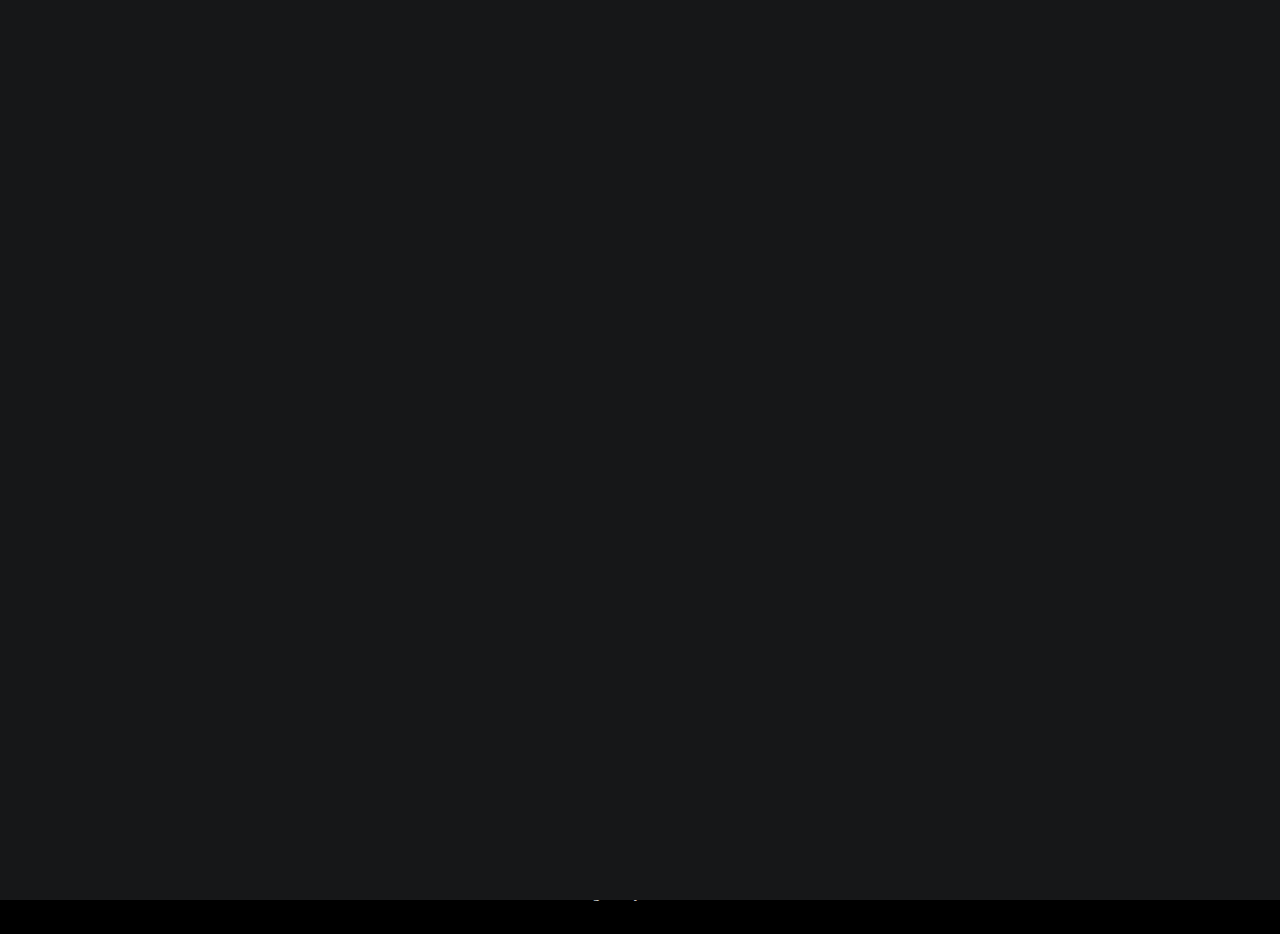
==== commit 118a6204: "done" ====
--- a/index.html
+++ b/index.html
@@ -5,7 +5,7 @@
   <meta charset="utf-8">
   <meta content="width=device-width, initial-scale=1.0" name="viewport">
 
-  <title>PhotoFolio Bootstrap Template - Index</title>
+  <title>Home</title>
   <meta content="" name="description">
   <meta content="" name="keywords">
 
@@ -44,8 +44,7 @@
     <div class="container-fluid d-flex align-items-center justify-content-between">
 
       <a href="index.html" class="logo d-flex align-items-center  me-auto me-lg-0">
-        <!-- Uncomment the line below if you also wish to use an image logo -->
-        <!-- <img src="assets/img/logo.png" alt=""> -->
+
         <img src="assets/img/Jon Ayala (4).png" alt="">
       </a>
 
@@ -54,14 +53,15 @@
           <li><a href="index.html" class="active">Home</a></li>
           <li><a href="about.html">About</a></li>
           <li><a href="contact.html">Contact</a></li>
+          <li><a href="gallery.html" >Gallery</a></li>
         </ul>
       </nav><!-- .navbar -->
 
       <div class="header-social-links">
         <a href="#" class="twitter"><i class="bi bi-twitter"></i></a>
-        <a href="#" class="facebook"><i class="bi bi-facebook"></i></a>
+
         <a href="#" class="instagram"><i class="bi bi-instagram"></i></a>
-        <a href="#" class="linkedin"><i class="bi bi-linkedin"></i></i></a>
+
       </div>
       <i class="mobile-nav-toggle mobile-nav-show bi bi-list"></i>
       <i class="mobile-nav-toggle mobile-nav-hide d-none bi bi-x"></i>
@@ -73,20 +73,40 @@
   <section id="hero" class="hero d-flex flex-column justify-content-center align-items-center" data-aos="fade" data-aos-delay="1500">
     <div class="container">
       <div class="row justify-content-center">
-        <div class="col-lg-6 text-center">
+        <div class="col-8 text-center">
           <h2>I'm <span>Jon Ayala</span> a Photographer and Novice Web Designer from New Jersey</h2>
           <p>I am available for hire as a photographer! While I specialize in sports photography, I am experienced and capable of capturing all types of moments, from events and portraits to landscapes and beyond. If you’re interested in working with me, feel free to reach out—I’d love to discuss your project.
 
             Click the button below to visit my photography website and explore my portfolio!</p>
-          <a href="https://jonathana278.github.io/AAAVisuals/" class="btn-get-started">Available for hire</a>
+          <a href="contact.html"  class="btn-get-started">Available for hire</a>
         </div>
       </div>
+
+<div class="row mt-5"></div>
+
+<div class="row mt-5"></div>
+
+      <div class="row mt-5 justify-content-center ">
+        <div class="col-6 text-center">
+          <a href="https://jonathana278.github.io/AAAVisuals/" target="_blank" class="btn-get-started">Photography Portfolio</a></div>
+
+
+        <div class="col-6 text-center">
+          <a href="gallery.html" target="_blank" class="btn-get-started">Web Design Portfolio</a></div>
+      
+      
+      </div>
+
+      <div class="row mt-5"></div>
+
+      <div class="row mt-5" ></div>
     </div>
   </section><!-- End Hero Section -->
 
-  <main id="main" data-aos="fade" data-aos-delay="1500">
-
-    <!-- ======= Gallery Section ======= -->
+
+  <!-- <main id="main" data-aos="fade" data-aos-delay="1500">
+
+    ======= Gallery Section ======= 
     <section id="gallery" class="gallery">
       <div class="container-fluid"> 
 
@@ -99,7 +119,7 @@
                 <a href="https://jonathana278.github.io/Calender/" class="details-link"><i class="bi bi-link-45deg"></i></a>
               </div>
             </div>
-          </div><!-- End Gallery Item -->
+          </div> End Gallery Item 
           <div class="col-xl-3 col-lg-4 col-md-6">
             <div class="gallery-item h-100">
               <img src="assets/img/thumbnails/Screenshot 2024-05-14 102435.png" class="img-fluid" alt="">
@@ -108,7 +128,7 @@
                 <a href="https://jonathana278.github.io/SchoolSchedule/" class="details-link"><i class="bi bi-link-45deg"></i></a>
               </div>
             </div>
-          </div><!-- End Gallery Item -->
+          </div> End Gallery Item 
           <div class="col-xl-3 col-lg-4 col-md-6">
             <div class="gallery-item h-100">
               <img src="assets/img/thumbnails/fox.png" class="img-fluid" alt="">
@@ -117,7 +137,7 @@
                 <a href="https://jonathana278.github.io/ExoticAnimal/" class="details-link"><i class="bi bi-link-45deg"></i></a>
               </div>
             </div>
-          </div><!-- End Gallery Item -->
+          </div> End Gallery Item 
           <div class="col-xl-3 col-lg-4 col-md-6">
             <div class="gallery-item h-100">
               <img src="assets/img/thumbnails/Screenshot 2024-05-14 102752.png" class="img-fluid" alt="">
@@ -126,7 +146,7 @@
                 <a href="https://jonathana278.github.io/AnimistaProject/" class="details-link"><i class="bi bi-link-45deg"></i></a>
               </div>
             </div>
-          </div><!-- End Gallery Item -->
+          </div> End Gallery Item 
           <div class="col-xl-3 col-lg-4 col-md-6">
             <div class="gallery-item h-100">
               <img src="assets/img/thumbnails/Screenshot 2024-05-14 102820.png" class="img-fluid" alt="">
@@ -135,7 +155,7 @@
                 <a href="https://jonathana278.github.io/MenuWireframe/" class="details-link"><i class="bi bi-link-45deg"></i></a>
               </div>
             </div>
-          </div><!-- End Gallery Item -->
+          </div> End Gallery Item 
           <div class="col-xl-3 col-lg-4 col-md-6">
             <div class="gallery-item h-100">
               <img src="assets/img/thumbnails/Screenshot 2024-05-14 102848.png" class="img-fluid" alt="">
@@ -144,7 +164,7 @@
                 <a href="https://jonathana278.github.io/BootstrapGrid/" class="details-link"><i class="bi bi-link-45deg"></i></a>
               </div>
             </div>
-          </div><!-- End Gallery Item -->
+          </div> End Gallery Item 
           <div class="col-xl-3 col-lg-4 col-md-6">
             <div class="gallery-item h-100">
               <img src="assets/img/thumbnails/Screenshot 2024-05-14 102910.png" class="img-fluid" alt="">
@@ -153,7 +173,7 @@
                 <a href="https://jonathana278.github.io/NavbarChallenge/" class="details-link"><i class="bi bi-link-45deg"></i></a>
               </div>
             </div>
-          </div><!-- End Gallery Item -->
+          </div> End Gallery Item 
           <div class="col-xl-3 col-lg-4 col-md-6">
             <div class="gallery-item h-100">
               <img src="assets/img/thumbnails/Screenshot 2024-05-14 103021.png" class="img-fluid" alt="">
@@ -165,9 +185,9 @@
         </div>
 
       </div>
-    </section><!-- End Gallery Section -->
-
-  </main><!-- End #main -->
+    </section> End Gallery Section
+
+   </main>  End #main -->
 
   <!-- ======= Footer ======= -->
   <footer id="footer" class="footer">
@@ -176,10 +196,7 @@
         &copy; Copyright <strong><span>AAA Visuals</span></strong>. All Rights Reserved
       </div>
       <div class="credits">
-        <!-- All the links in the footer should remain intact. -->
-        <!-- You can delete the links only if you purchased the pro version. -->
-        <!-- Licensing information: https://bootstrapmade.com/license/ -->
-        <!-- Purchase the pro version with working PHP/AJAX contact form: https://bootstrapmade.com/photofolio-bootstrap-photography-website-template/ -->
+
         Designed by AAA Visuals
       </div>
     </div>
--- a/assets/css/main.css
+++ b/assets/css/main.css
@@ -1228,9 +1228,11 @@
   background: var(--color-primary);
 }
 
+
 .hero .btn-get-started:hover {
   background: #d30000;
 }
+
 
 @media (max-width: 768px) {
   .hero h2 {
